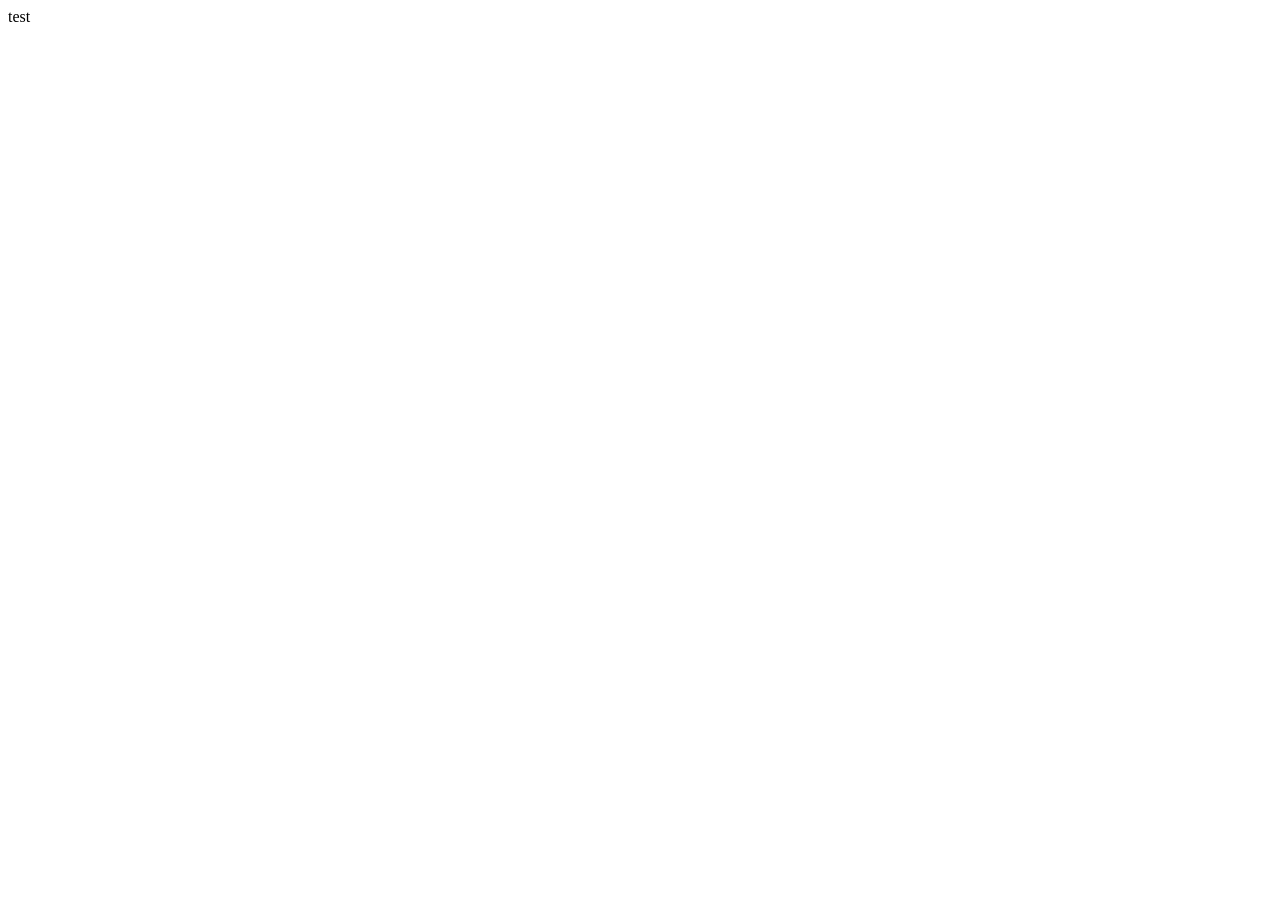
==== index.html @ fd0eb730 "Restore index.html with initial HTML structure" ====
<!DOCTYPE html>
<html lang="en">
<head>
    <meta charset="UTF-8">
    <meta name="viewport" content="width=device-width, initial-scale=1.0">
    <title>Document</title>
</head>
<body>
    test
</body>
</html>
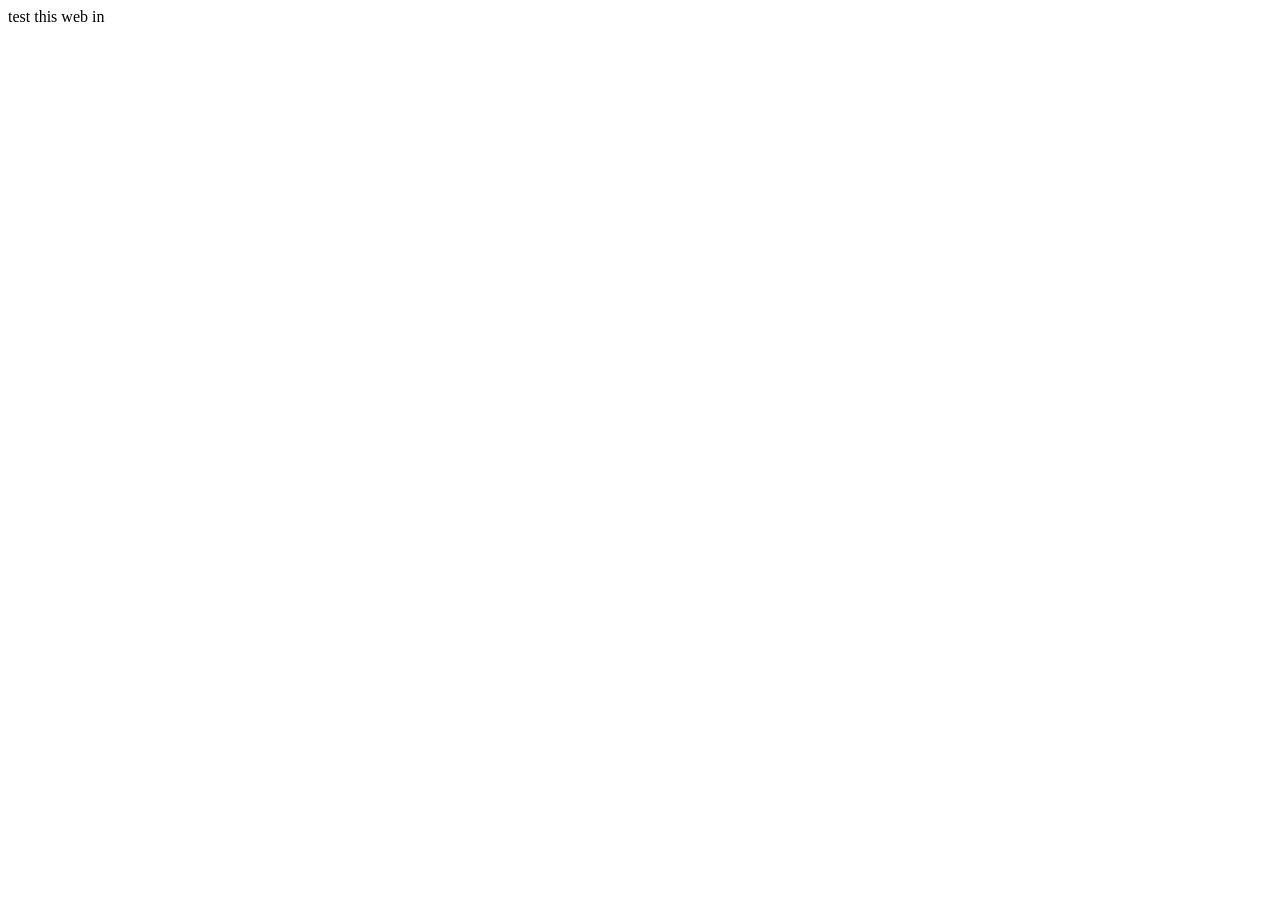
==== commit f55ead5d: "test" ====
--- a/index.html
+++ b/index.html
@@ -6,6 +6,6 @@
     <title>Document</title>
 </head>
 <body>
-    test
+    test this web in 
 </body>
 </html>
